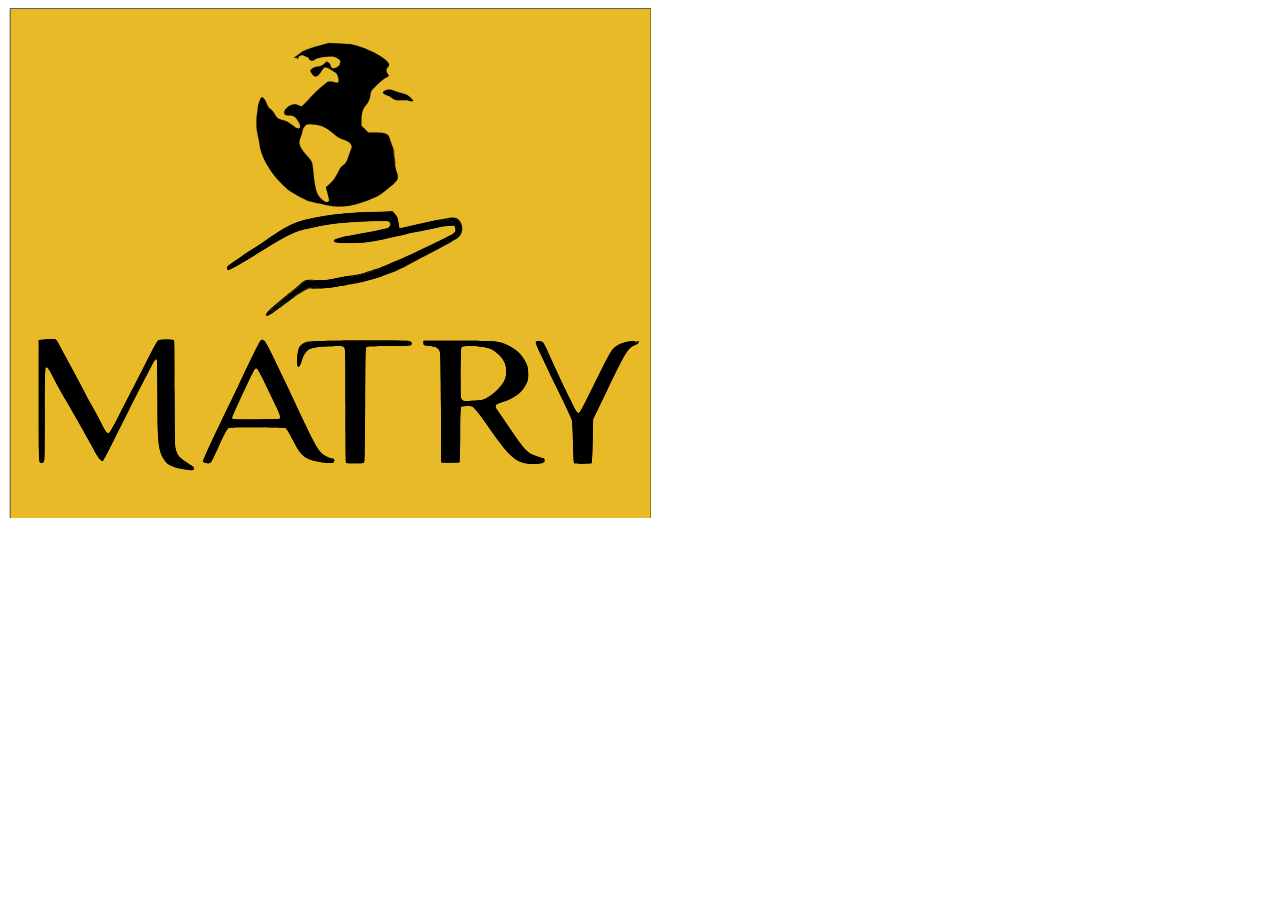
==== matrylogo.html @ 747450e7 "Add files via upload" ====
<!DOCTYPE html>
<html lang="en">
<head>
    <meta charset="UTF-8">
    <meta name="viewport" content="width=device-width, initial-scale=1.0">
    <link rel="stylesheet" href="./css/style.css">

    <title>matryseguros</title>
</head>
<body>
        <img class="whatsapplinklogo" src="./images/png/logo-matry-whats.svg" alt="logo">
</body>
</html>
---- css/style.css ----
.bio{
    display: flex;
	flex-direction: column;
	background-image: linear-gradient(#bf9b30, #ffbf00, #ffbf00, #bf9b30);
    width: 100vw;
    height: 100vh;
	justify-content: center;
	align-items: center;
}

.container{
	margin-top: 10px;
	justify-content: center;

}

.matry {
		opacity: 1;
		animation-name: fadeInOpacity;
		animation-iteration-count: 1;
		animation-timing-function: ease-in;
		animation-duration: 1s;
}
	
@keyframes fadeInOpacity {
	0% {
		opacity: 0;
	}
	100% {
		opacity: 1;
	}
}



.matry{
	width: 200px;
	align-self: center;
	padding: 20px;
	background-color: aliceblue;
	border-radius: 50%;
	border: 10px solid goldenrod;
	border-style: double;
}

.links{
	display: flex;
	flex-direction: column;
	justify-content: center;
	align-items: center;
}

.links p{
	font-family: "Roboto", sans-serif;
	font-weight: 700;
	font-size: 20px;
	color: white;
	text-shadow: 1px 1px black;
	text-align: center;
	margin: 10px;
}

.seguradoras{
	display: flex;
	flex-wrap: wrap;
	width:600px;
	margin-top: 10px;
	justify-content: space-between;
	align-items: center;
}

.seguradoras img{
	width: 120px;
	margin: 5px;
}
.seguradoras .tokio {
	width: 200px;
	height: 80px;
}

.seguradoras .liberty {
	width: 180px;
}

.seguradoras .porto {
	width: 130px;
}

.seguradoras .allianz{
	width: 150px;
	height: 80px;
}

.noselect {
	-webkit-touch-callout: none;
	-webkit-user-select: none;
	-khtml-user-select: none;
	-moz-user-select: none;
	-ms-user-select: none;
	user-select: none;
	-webkit-tap-highlight-color: transparent;
}

button {
	width: 300px;
	height: 80px;
	cursor: pointer;
	font-family: "Freeman", sans-serif;
	font-size: 26px;
	font-weight: 400;
	color: black;
	background: radial-gradient(circle,
    #ffcf40,#ffbf00);
	border: 2px solid white;
	box-shadow: 5px 5px 0 white, -5px -5px 0 white, -5px 5px 0 white,
		5px -5px 0 white;
	transition: 1000ms;
}

button:active{
	transition: ease-out;
	box-shadow: 20px 5px 0 white, -20px -5px 0 white;
}

.fa-whatsapp{
	font-size: 40px;
	color: #FFF;
	text-shadow: 1px 1px black;
}

.fa-envelope{
	font-size: 40px;
	color: #FFF;
	text-shadow: 1px 1px black;	
}

section .contacts{
	display: flex;
	justify-content: center;
	align-items: center;
	margin-top: 15px;
}

.contacts a {
	display: flex;
	text-decoration: none;
	color: #FFF;
	margin-right: 15px;
	justify-content: space-evenly;
	align-items: center;
	/* font-family: "Vast Shadow", serif; */
	font-family: "Rakkas", serif;
	/* font-family: "Stardos Stencil", system-ui; */
	/* 3 font-family: "Aldrich", sans-serif; */
	/* 4 font-family: "Aclonica", sans-serif; */
	/* font-family: "Squada One", sans-serif; */
	/* font-family: "Caveat", cursive; */
	font-size: 20px;
	font-weight: 400;
	text-shadow: 1.2px 0.5px black;
}

.contacts i{
	margin-right: 5px;
}

.contacts i:active{
	color: goldenrod;
}

.contacts a:active{
	color: goldenrod;
}

button i {
	margin-right: 8px;
}

.fa-motorcycle{
	margin-left: 4px;
}
.fa-truck{
	margin-right: 2px;
}
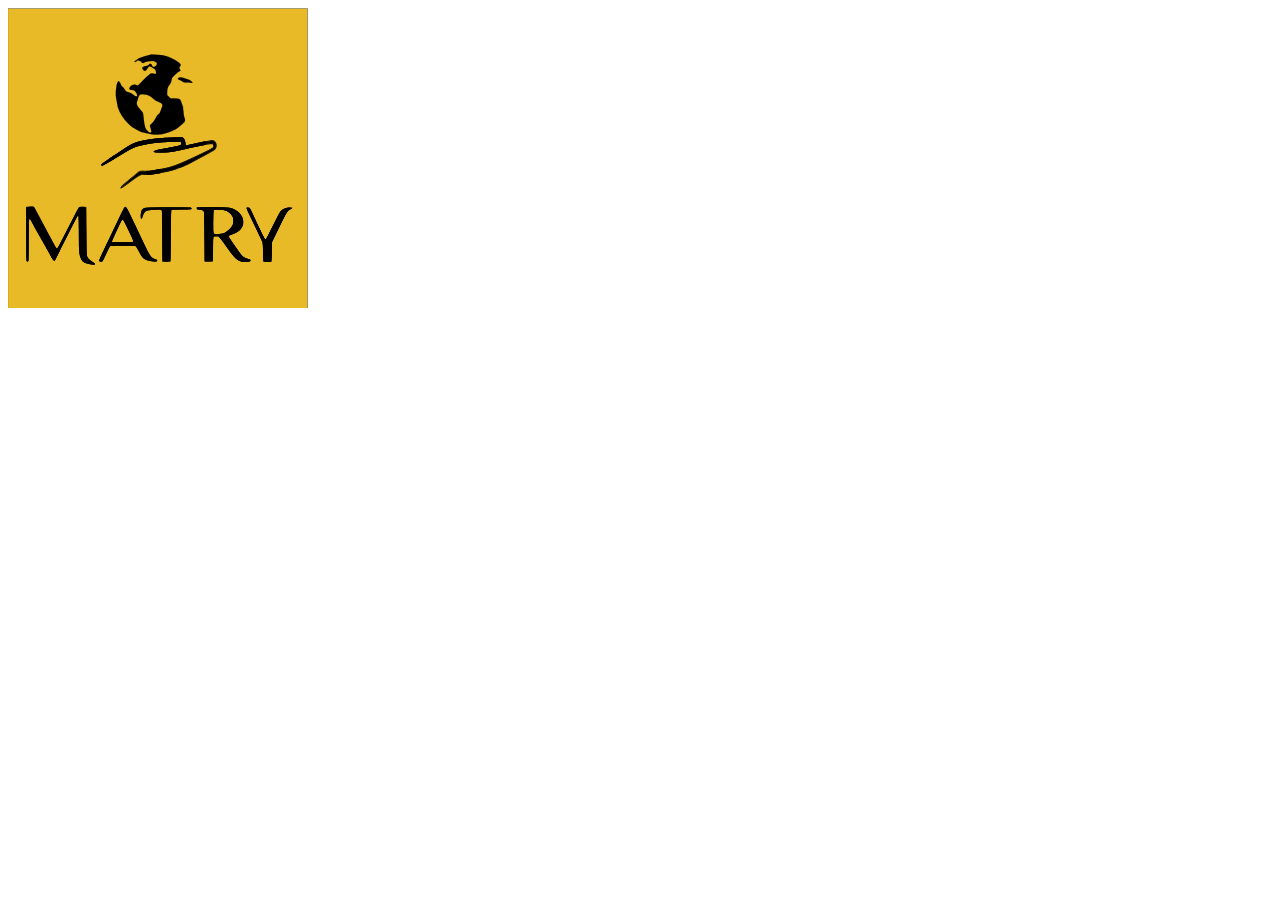
==== commit f18d506b: "Add files via upload" ====
--- a/matrylogo.html
+++ b/matrylogo.html
@@ -8,6 +8,6 @@
     <title>matryseguros</title>
 </head>
 <body>
-        <img class="whatsapplinklogo" src="./images/png/logo-matry-whats.svg" alt="logo">
+        <img class="whatsapplinklogo" src="./images/png/logo-matry-whats.png" alt="logo">
 </body>
 </html>
